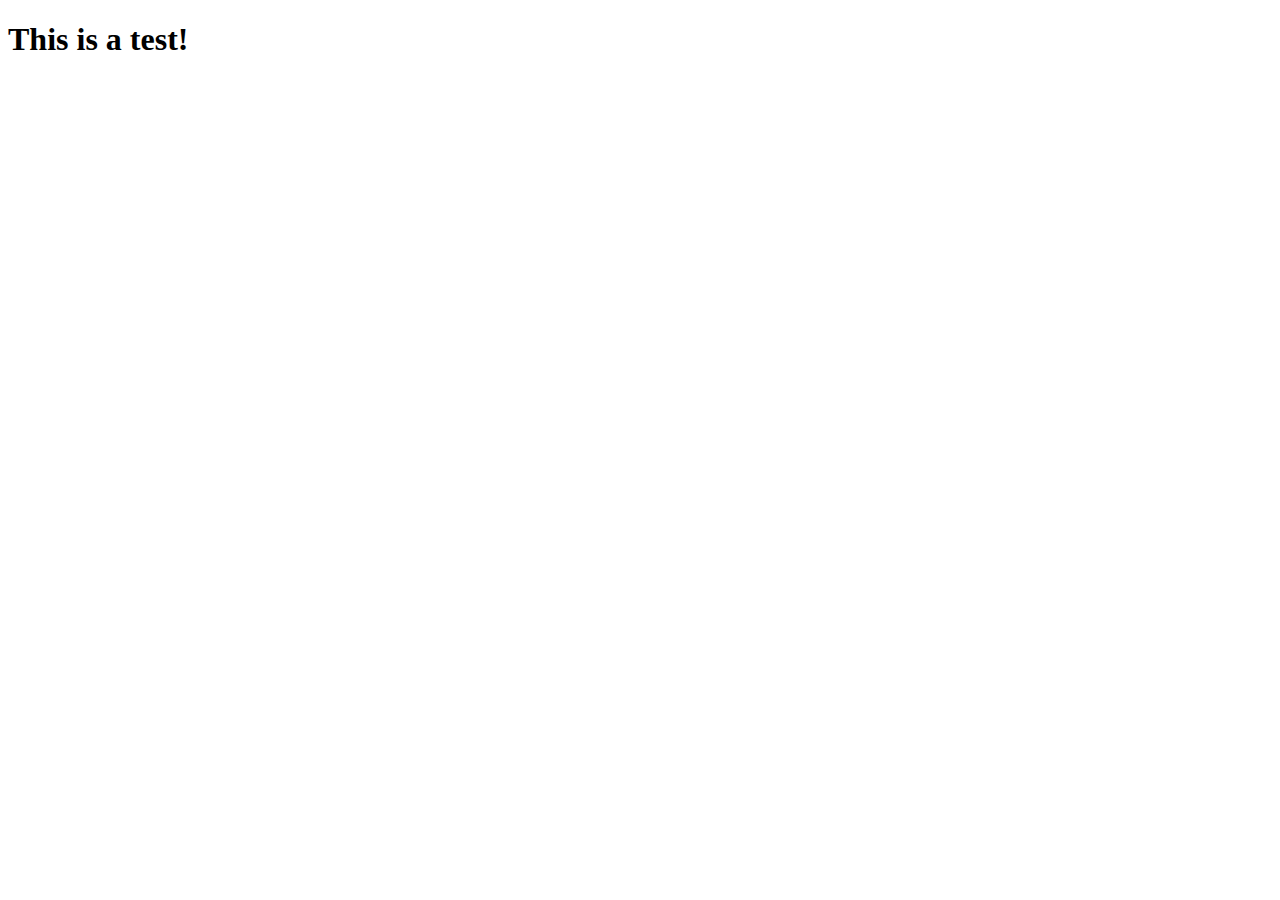
==== client/lab_1/index.html @ 82f46e12 "yuuurrrrp" ====
<!DOCTYPE html>
<html lang="en">
<head>
  <meta charset="UTF-8">
  <meta http-equiv="X-UA-Compatible" content="IE=edge">
  <meta name="viewport" content="width=device-width, initial-scale=1.0">
  <title>Document</title>
</head>
<body>
  <h1>This is a test!</h1>
</body>
</html>

<!-- include your HTML opening tags
and your hidden "head" tag
and your "title" tag -->


<!-- full-width wrapper div
  header containing: YOUR NAME's Labs For INST377
  container div
      left div
        sub-header saying "albums"
        Your top 5 albums in an ordered list
      right div (main div for the site)
        sub-header saying "image carousel"
          div to contain four images
            four images of mochi from your readings, all square (they're four different image types!)
          div to contain a description or text
            description of images


full-width page footer containing your github account name and a link to your gitHub account -->
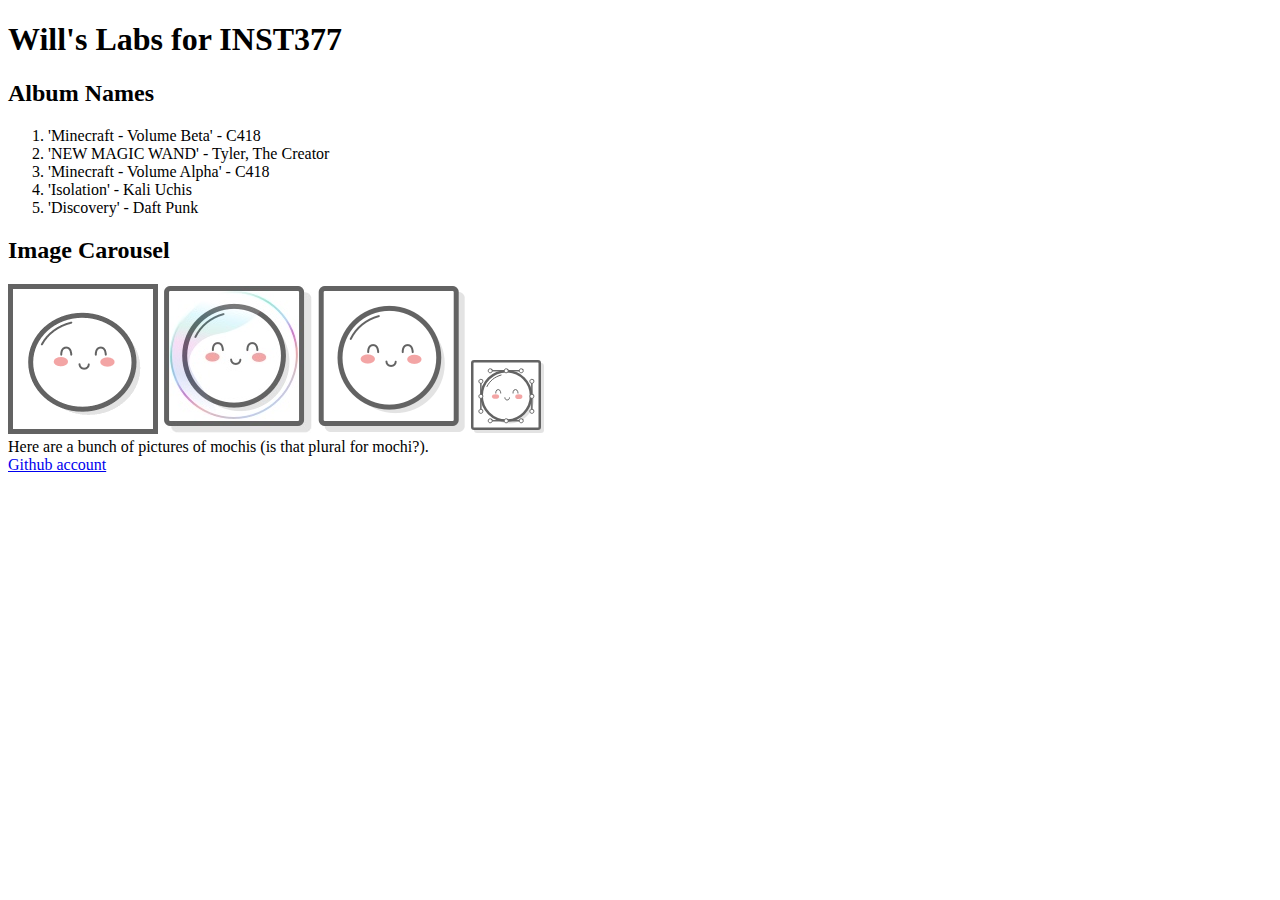
==== commit a40a1653: "add images and completing lab0" ====
--- a/client/lab_1/index.html
+++ b/client/lab_1/index.html
@@ -4,10 +4,39 @@
   <meta charset="UTF-8">
   <meta http-equiv="X-UA-Compatible" content="IE=edge">
   <meta name="viewport" content="width=device-width, initial-scale=1.0">
-  <title>Document</title>
+  <title>Will Hamilton - Lab0</title>
 </head>
 <body>
-  <h1>This is a test!</h1>
+  <header>
+    <h1>Will's Labs for INST377</h1>
+  </header>
+  <div>
+    <div>
+      <h2>Album Names</h2>
+      <ol>
+        <li>'Minecraft - Volume Beta' - C418</li>
+        <li>'NEW MAGIC WAND' - Tyler, The Creator</li>
+        <li>'Minecraft - Volume Alpha' - C418</li>
+        <li>'Isolation' - Kali Uchis</li>
+        <li>'Discovery' - Daft Punk</li>
+      </ol>
+    </div>
+    <div>
+      <h2>Image Carousel</h2>
+      <div>
+        <img src="images/mochi.gif" alt="gif mochi">
+        <img src="images/mochi.jpg" alt="jpg mochi">
+        <img src="images/mochi.png" alt="png mochi">
+        <img src="images/mochi.svg" alt="svg mochi">
+      </div>
+      <div>
+        Here are a bunch of pictures of mochis (is that plural for mochi?).
+      </div>
+    </div>
+  </div>
+  <footer>
+    <a href="https://github.com/foshesss">Github account</a>
+  </footer>
 </body>
 </html>
 
